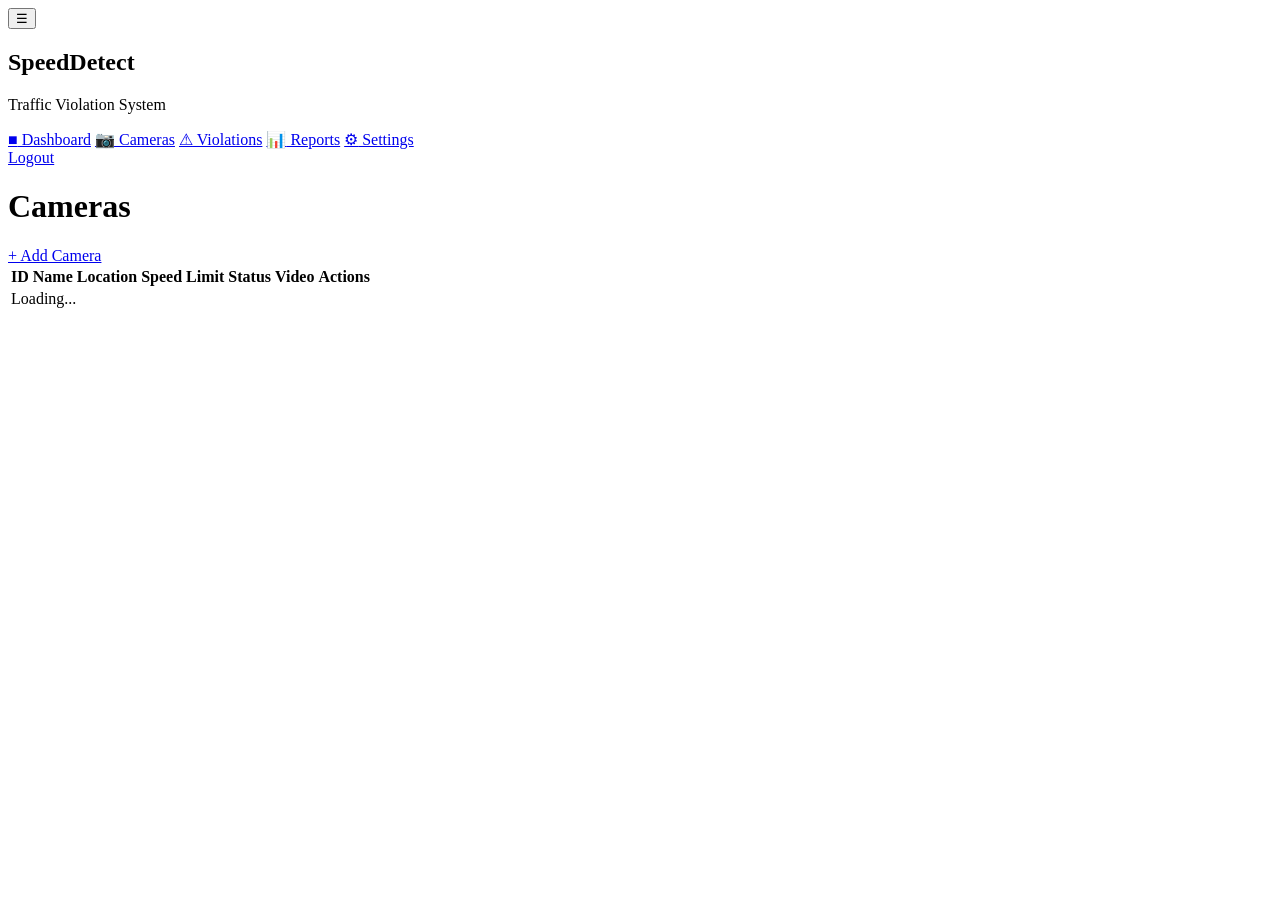
==== frontend/pages/cameras.html @ e0575377 "Complete vehicle speed detection system with OWASP Top 10:2025 compliance - YOLO-based vehicle detec" ====
<!DOCTYPE html>
<html lang="en">
<head>
    <meta charset="UTF-8">
    <meta name="viewport" content="width=device-width, initial-scale=1.0">
    <title>Cameras - Speed Detection System</title>
    <link rel="stylesheet" href="/css/style.css">
</head>
<body>
    <div class="app-layout">
        <button class="hamburger" onclick="toggleSidebar()">&#9776;</button>
        <aside class="sidebar" id="sidebar">
            <div class="sidebar-header">
                <h2>SpeedDetect</h2>
                <p>Traffic Violation System</p>
            </div>
            <nav>
                <a href="/pages/dashboard.html"><span class="icon">&#9632;</span> Dashboard</a>
                <a href="/pages/cameras.html" class="active"><span class="icon">&#128247;</span> Cameras</a>
                <a href="/pages/violations.html"><span class="icon">&#9888;</span> Violations</a>
                <a href="/pages/reports.html"><span class="icon">&#128202;</span> Reports</a>
                <a href="/pages/settings.html"><span class="icon">&#9881;</span> Settings</a>
            </nav>
            <a href="#" class="logout" onclick="logout()">Logout</a>
        </aside>
        <div class="sidebar-overlay" id="sidebarOverlay" onclick="closeSidebar()"></div>
        <main class="main-content">
            <div class="page-header">
                <h1>Cameras</h1>
                <a href="/pages/add-camera.html" class="btn btn-success">+ Add Camera</a>
            </div>
            <div class="table-container">
                <div class="table-scroll">
                <table>
                    <thead>
                        <tr><th>ID</th><th>Name</th><th>Location</th><th>Speed Limit</th><th>Status</th><th>Video</th><th>Actions</th></tr>
                    </thead>
                    <tbody id="camerasTable"><tr><td colspan="7" class="loading">Loading...</td></tr></tbody>
                </table>
                </div>
            </div>
        </main>
    </div>
    <script src="/js/auth.js"></script>
    <script src="/js/cameras.js"></script>
</body>
</html>
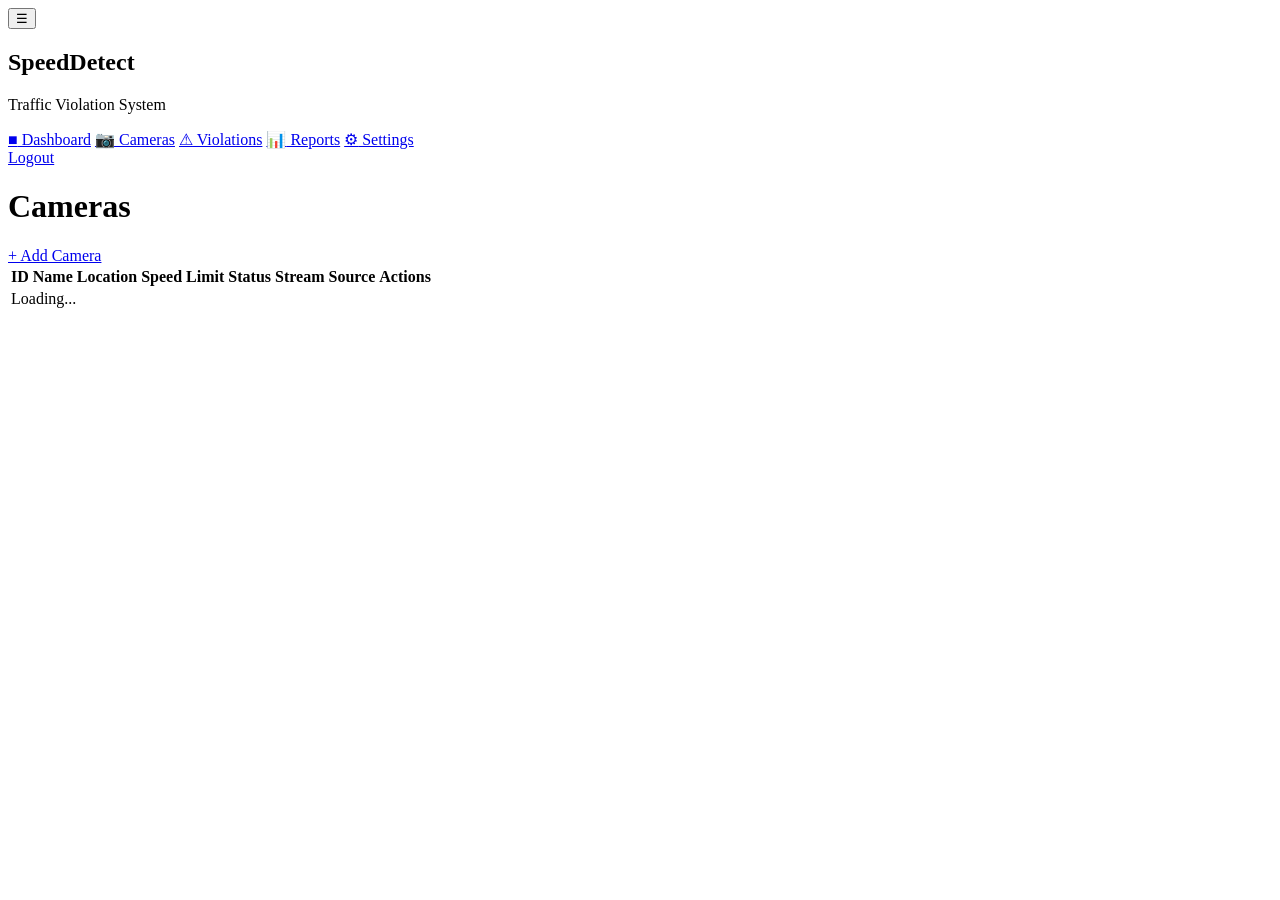
==== commit c24a5d34: "Switch from file-based to live stream detection - Added stream_source column to cameras table (RTSP/" ====
--- a/frontend/pages/cameras.html
+++ b/frontend/pages/cameras.html
@@ -33,7 +33,7 @@
                 <div class="table-scroll">
                 <table>
                     <thead>
-                        <tr><th>ID</th><th>Name</th><th>Location</th><th>Speed Limit</th><th>Status</th><th>Video</th><th>Actions</th></tr>
+                        <tr><th>ID</th><th>Name</th><th>Location</th><th>Speed Limit</th><th>Status</th><th>Stream Source</th><th>Actions</th></tr>
                     </thead>
                     <tbody id="camerasTable"><tr><td colspan="7" class="loading">Loading...</td></tr></tbody>
                 </table>
